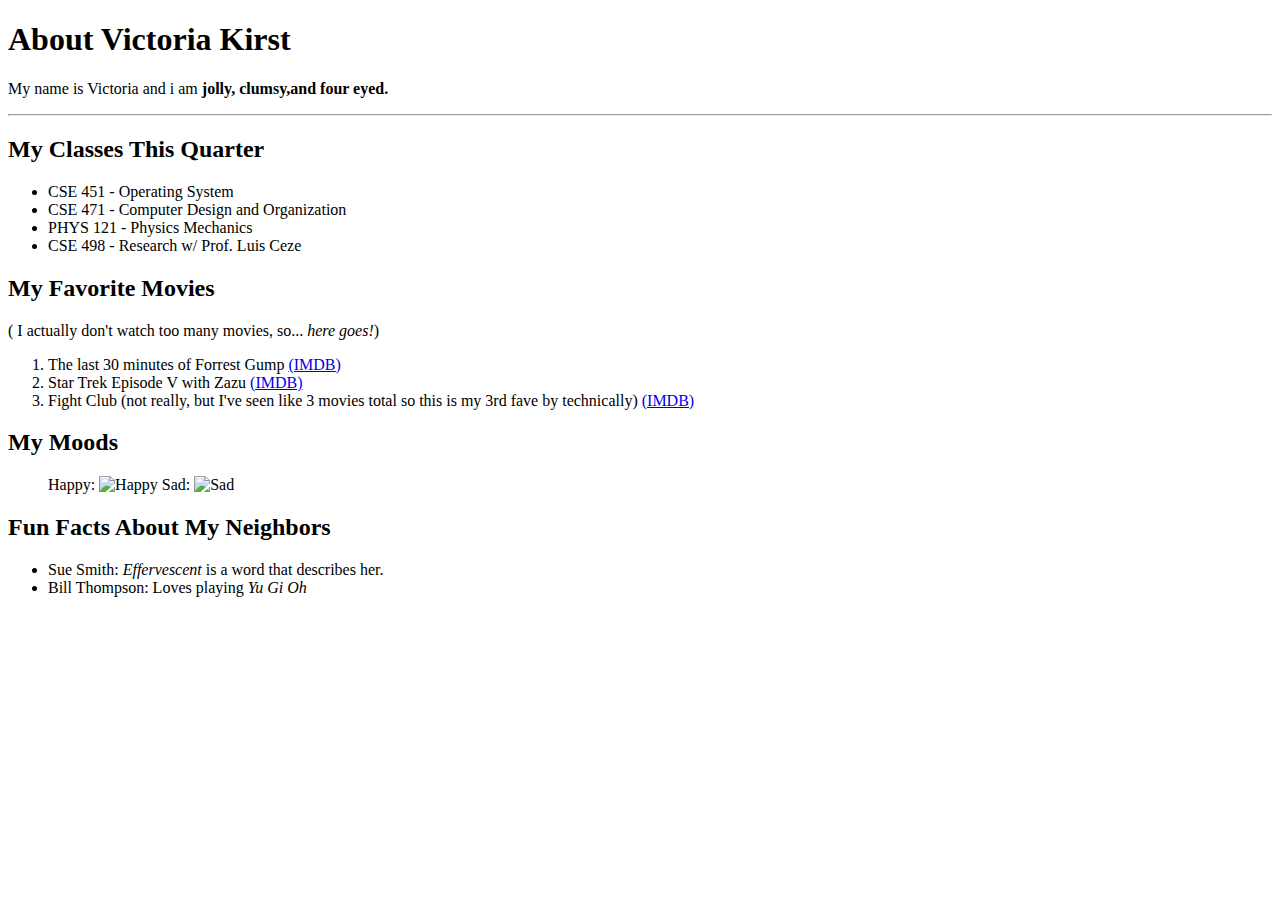
==== indexx.html @ a307a99e "Rename victoria.html to indexx.html" ====
<!DOCTYPE html>
<html lang="en">
<head>
    <meta charset="UTF-8">
    <meta http-equiv="X-UA-Compatible" content="IE=edge">
    <meta name="viewport" content="width=device-width, initial-scale=1.0">
    <title>Document</title>
</head>
<body>
  <h1>About Victoria Kirst</h1>  
<p>My name is Victoria and i am <b>jolly, clumsy,and four eyed.</b></p>
<hr>
<h2>My Classes This Quarter</h2>
<ul>
    <li>CSE 451 - Operating System</li>
    <li>CSE 471 - Computer Design and Organization</li>
    <li>PHYS 121 - Physics Mechanics</li>
    <li>CSE 498 - Research w/ Prof. Luis Ceze</li>
</ul>
<h2>My Favorite Movies</h2>
<p>( I actually don't watch too many movies, so... <i> here goes!</i>)</p>
<ol>
    <li>The last 30 minutes of Forrest Gump <a href="https:www.//IMDB.com">(IMDB)</a></li>
    <li>Star Trek Episode V with Zazu <a href="https:www.//IMDB.com">(IMDB)</a></li>
    <li>Fight Club (not really, but I've seen like 3 movies total so this is my 3rd fave by technically) <a href="https:www.//IMDB.com">(IMDB)</a></li>
</ol>
<h2>My Moods</h2>
<figure>
   <img figcaption>Happy:</figcaption> <img src="images/mood2.jpg" width="200px" height="270px" alt="Happy"> <img figcaption>Sad:</figcaption> <img src="images/mood1.jpg" width="300px" height="270px" alt="Sad">
</figure>
<h2>Fun Facts About My Neighbors</h2>
<ul>
    <li>Sue Smith: <i>Effervescent</i> is a word that describes her.</li>
    <li>Bill Thompson: Loves playing <i>Yu Gi Oh</i> </li>
</ul>
</body>
</html>
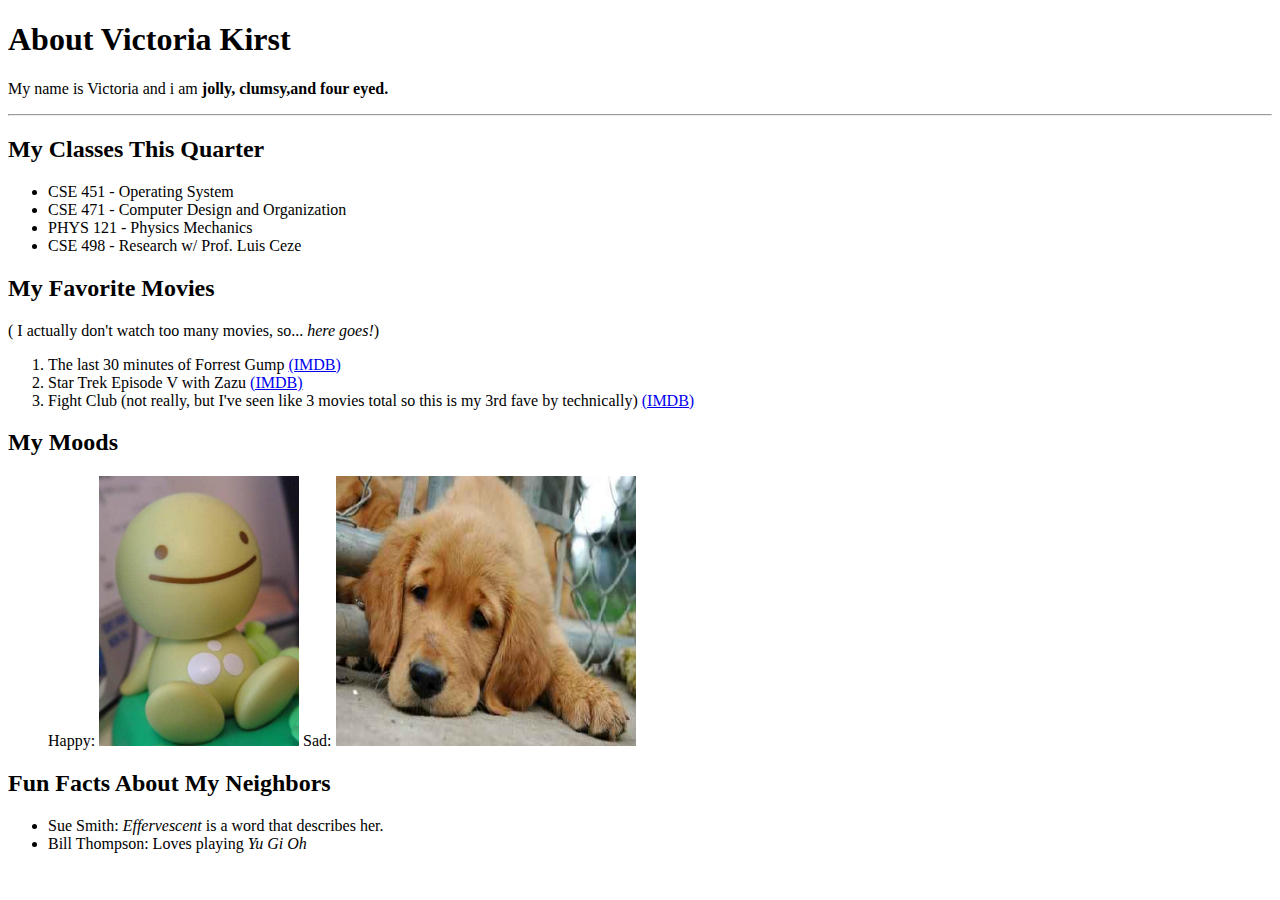
==== commit 7a2a0910: "Update indexx.html" ====
--- a/indexx.html
+++ b/indexx.html
@@ -26,7 +26,7 @@
 </ol>
 <h2>My Moods</h2>
 <figure>
-   <img figcaption>Happy:</figcaption> <img src="images/mood2.jpg" width="200px" height="270px" alt="Happy"> <img figcaption>Sad:</figcaption> <img src="images/mood1.jpg" width="300px" height="270px" alt="Sad">
+   <img figcaption>Happy:</figcaption> <img src="mood2.jpg" width="200px" height="270px" alt="Happy"> <img figcaption>Sad:</figcaption> <img src="mood1.jpg" width="300px" height="270px" alt="Sad">
 </figure>
 <h2>Fun Facts About My Neighbors</h2>
 <ul>
